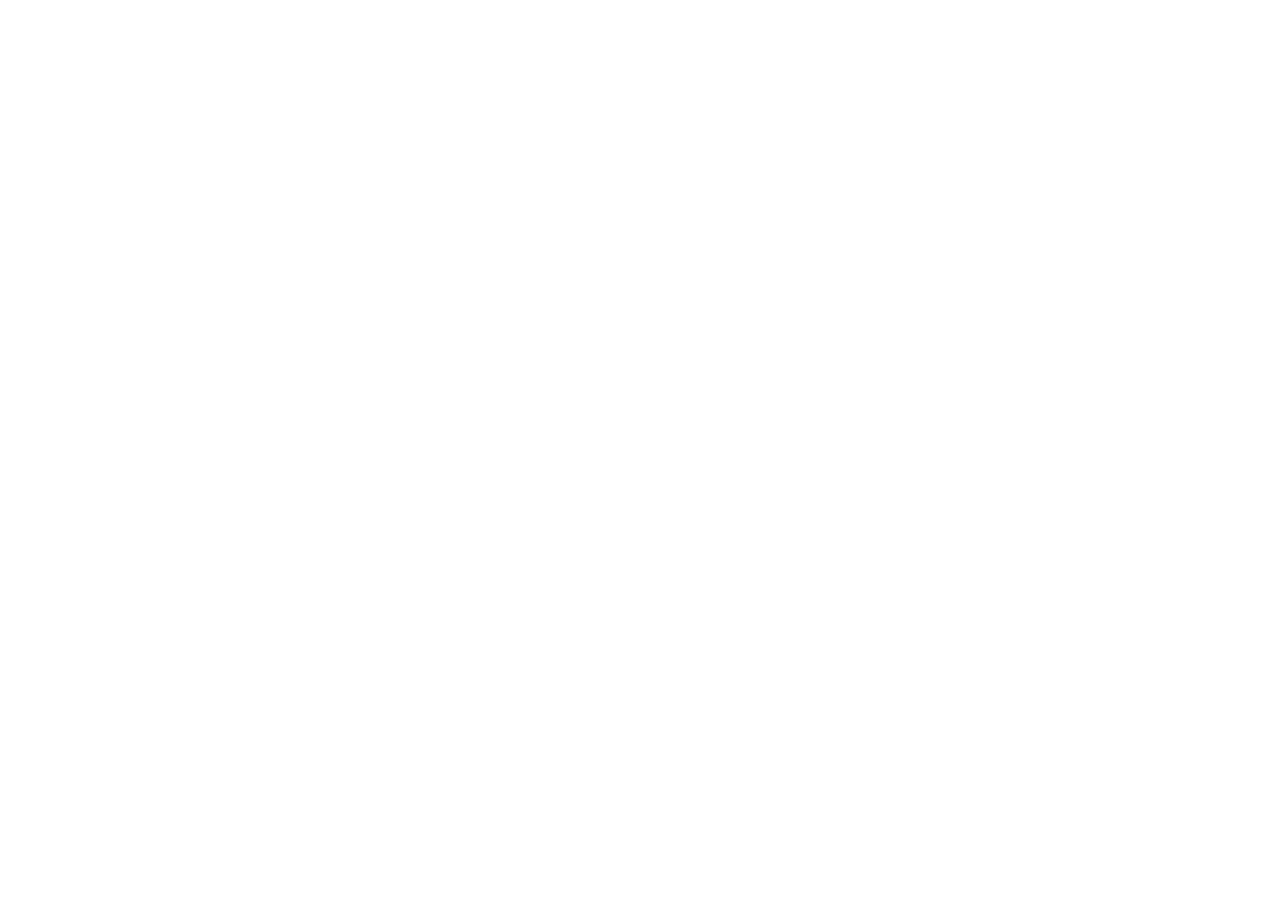
==== foundations/01-css-methods/index.html @ 84cc1aff "Add link to external mystyle.css" ====
<!DOCTYPE html>
<html lang="en">
<head>
  <meta charset="UTF-8">
  <meta http-equiv="X-UA-Compatible" content="IE=edge">
  <meta name="viewport" content="width=device-width, initial-scale=1.0">
  <title>Methods for Adding CSS</title>
  <style href="mystyle.css" type="stylesheet">
</head>
<body>
  <div>Style me via the external method!</div>
  <p>I would like to be styled with the internal method, please.</p>
  <button>Inline Method</button>
</body>
</html>
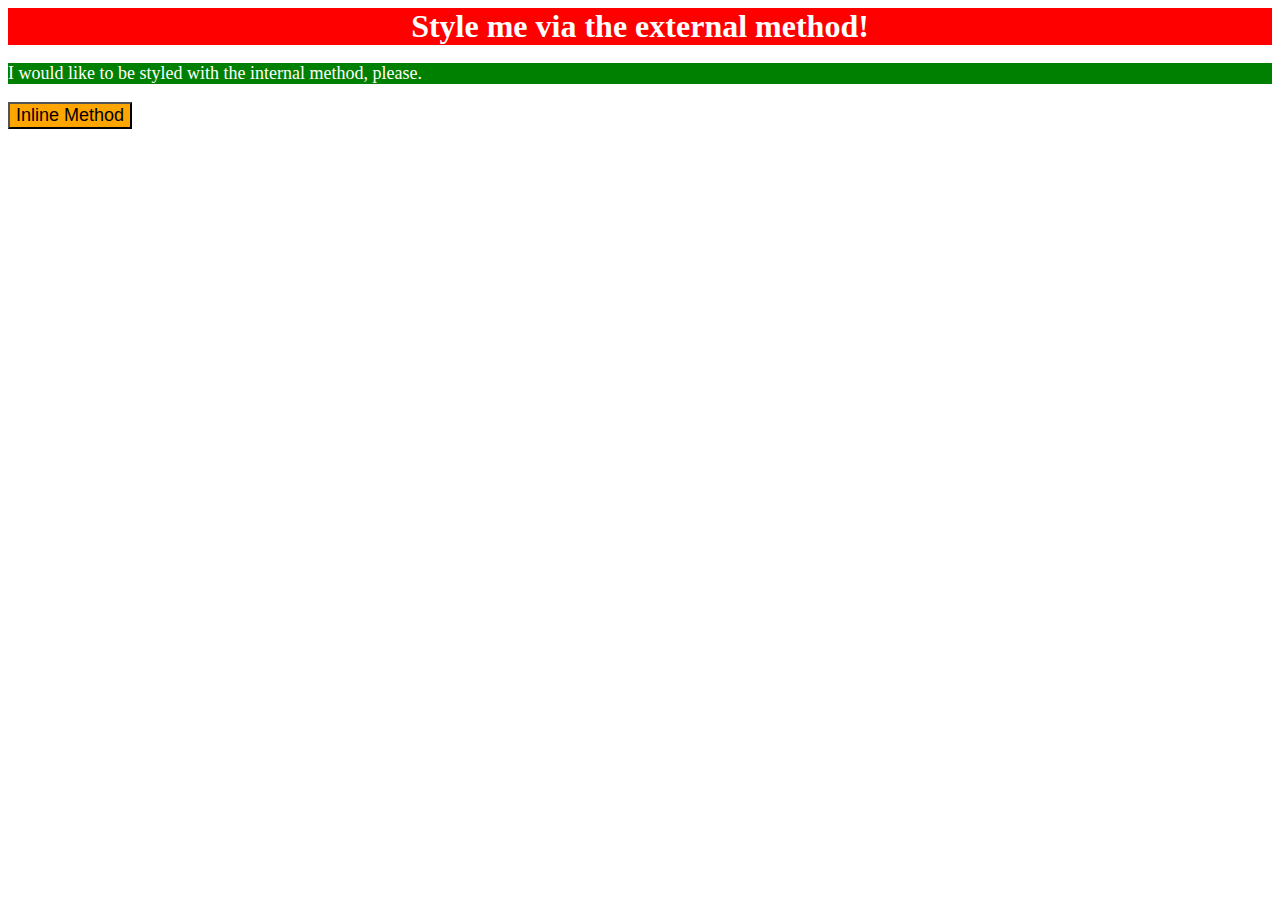
==== commit 56b95ad9: "Lesson 1 complete" ====
--- a/foundations/01-css-methods/index.html
+++ b/foundations/01-css-methods/index.html
@@ -1,15 +1,23 @@
 <!DOCTYPE html>
 <html lang="en">
 <head>
+  <link rel="stylesheet" href="/foundations/01-css-methods/mystyle.css"/>
   <meta charset="UTF-8">
   <meta http-equiv="X-UA-Compatible" content="IE=edge">
   <meta name="viewport" content="width=device-width, initial-scale=1.0">
   <title>Methods for Adding CSS</title>
-  <style href="mystyle.css" type="stylesheet">
+  
+  <style>
+    p {
+      background-color: green;
+      color: white;
+      font-size: 18px;
+    }
+  </style>
 </head>
 <body>
   <div>Style me via the external method!</div>
   <p>I would like to be styled with the internal method, please.</p>
-  <button>Inline Method</button>
+  <button style="background-color: orange; font-size: 18px;">Inline Method</button>
 </body>
 </html>
--- a/foundations/01-css-methods/mystyle.css
+++ b/foundations/01-css-methods/mystyle.css
@@ -0,0 +1,7 @@
+div {
+  background-color: red;
+  color: white;
+  font-size: 32px;
+  text-align: center;
+  font-weight: 700;
+}
